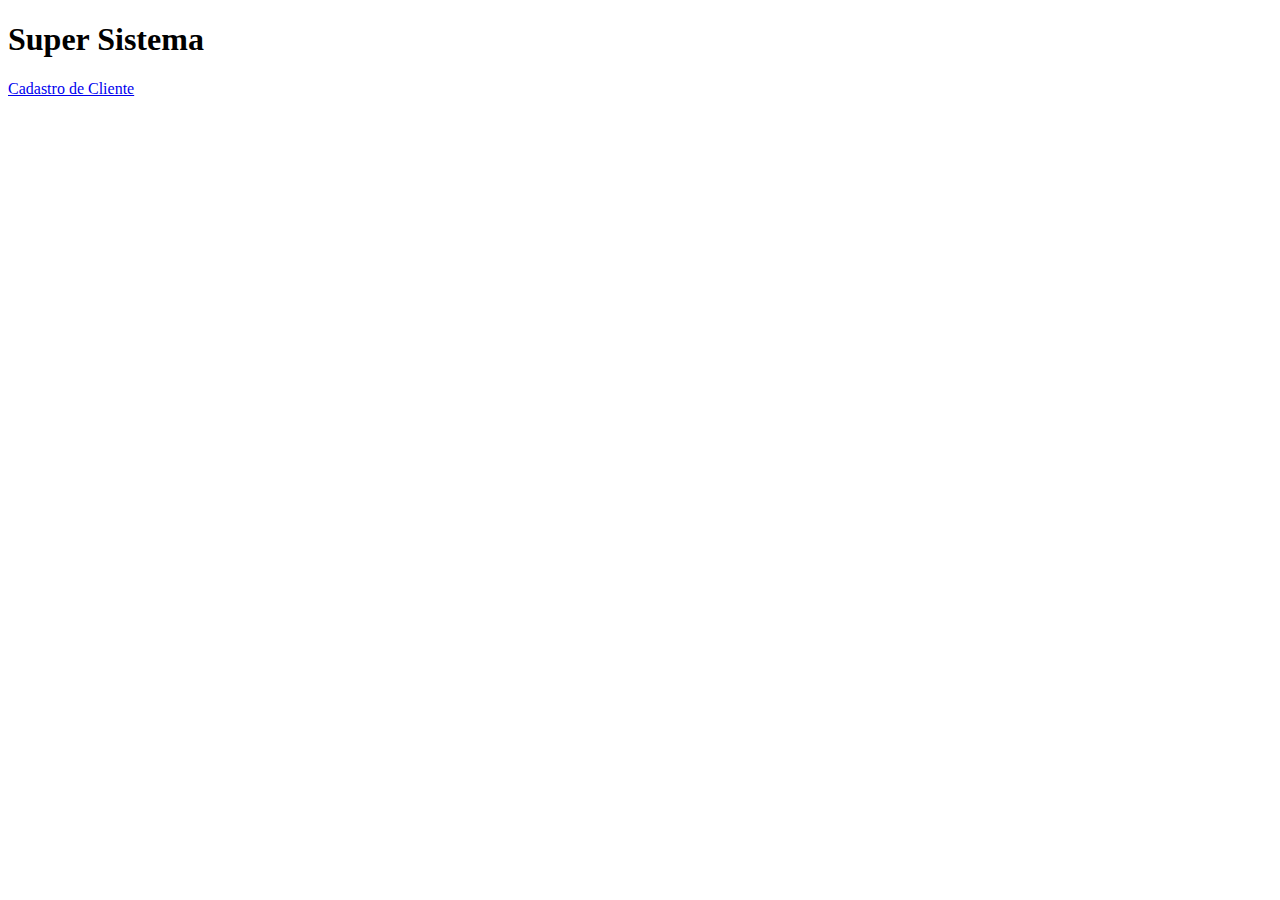
==== src/main/webapp/index.html @ e575eecc "projeto integrador 3 web jsp" ====
<!DOCTYPE html>
<html>
    <head>
        <title>Inicio</title>
        <meta http-equiv="Content-Type" content="text/html; charset=UTF-8">
    </head>
    <body>
        <h1>Super Sistema</h1>
        <form>
            <a href="cadastroCliente.jsp">Cadastro de Cliente</a>
        </form>
    </body>
</html>
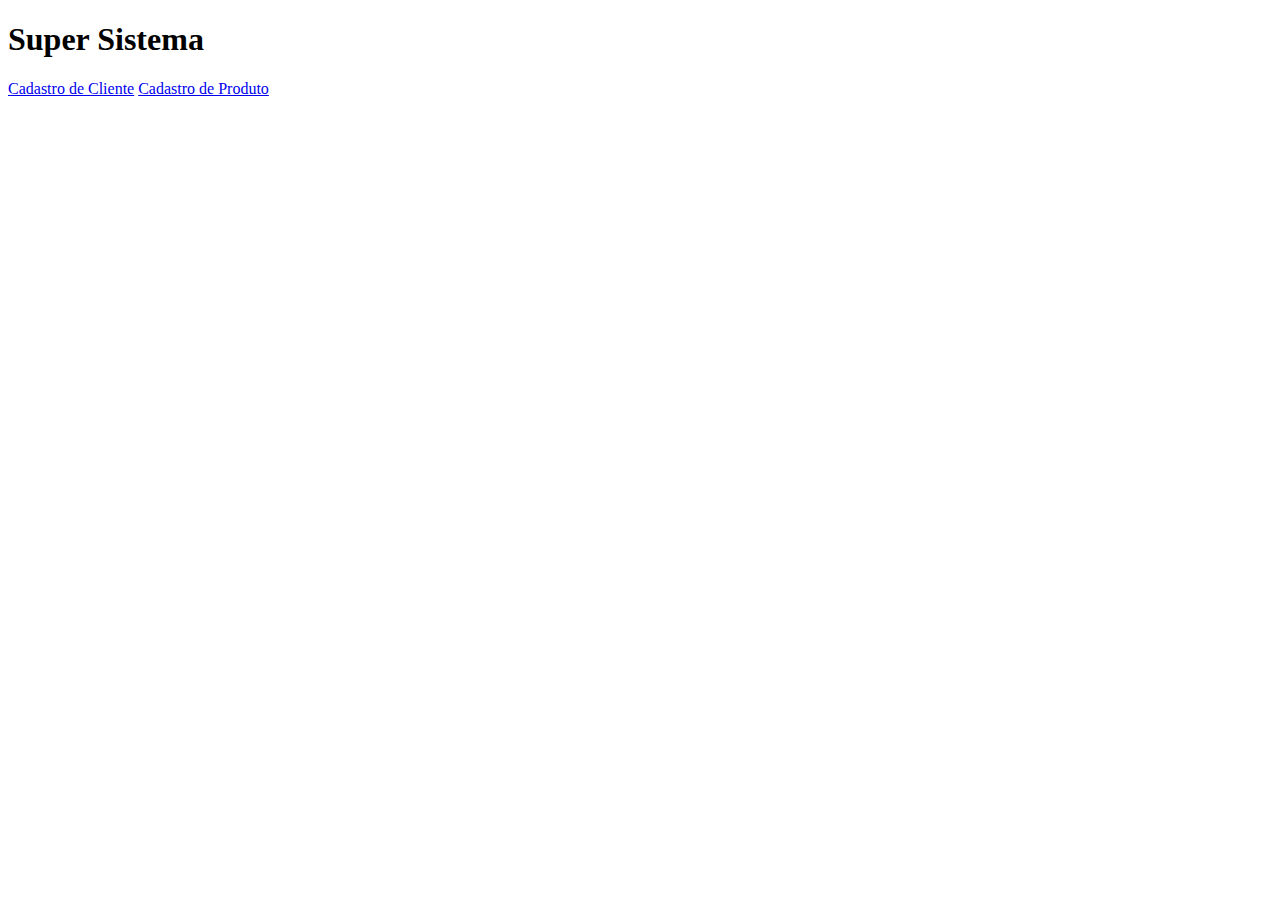
==== commit 81159ea6: "Criado CRUD Produto" ====
--- a/src/main/webapp/index.html
+++ b/src/main/webapp/index.html
@@ -8,6 +8,7 @@
         <h1>Super Sistema</h1>
         <form>
             <a href="cadastroCliente.jsp">Cadastro de Cliente</a>
+            <a href="cadastroProduto.jsp">Cadastro de Produto</a>
         </form>
     </body>
 </html>
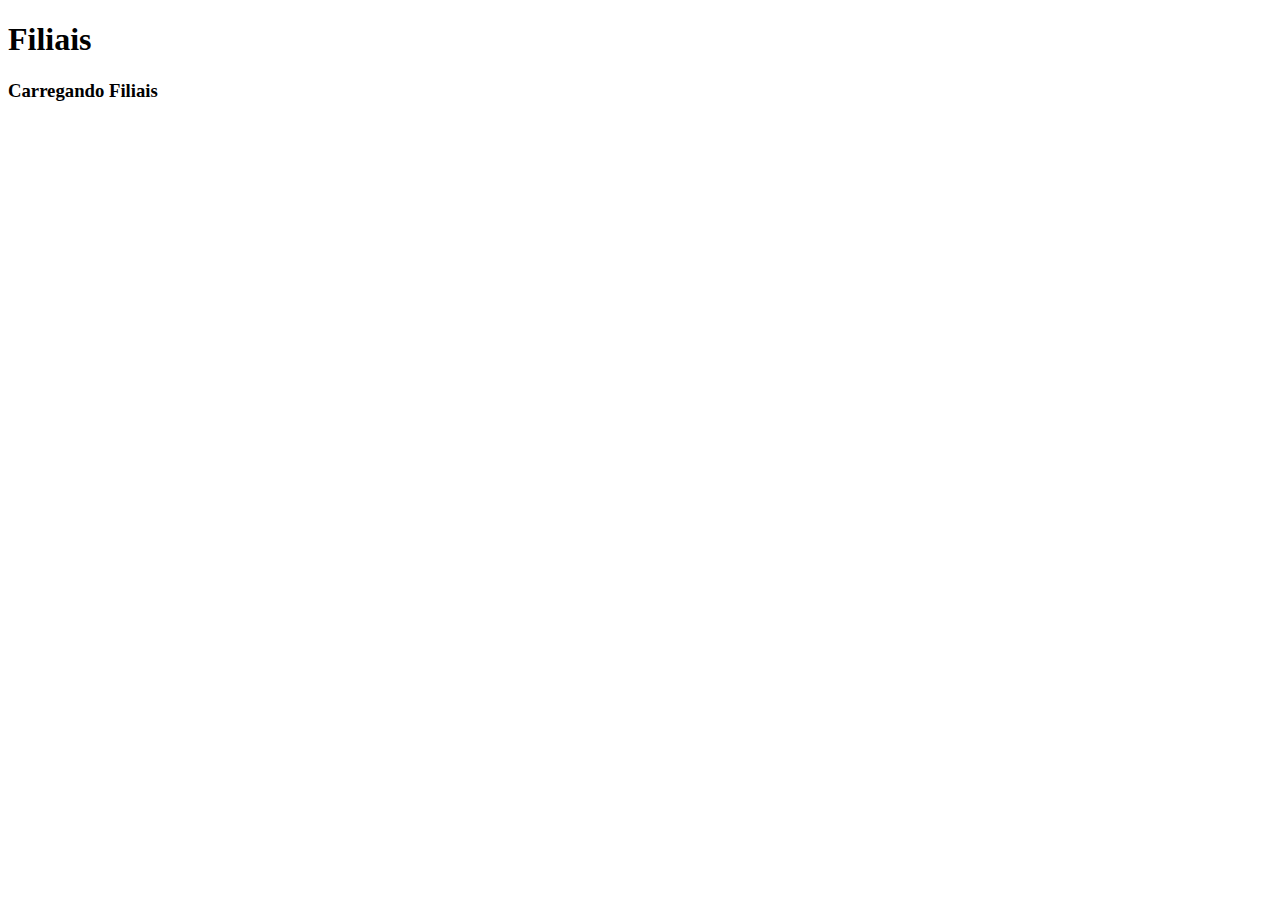
==== commit e95f61f8: "Ajuste no cadastro de clientes ainda tem bug, produtos e incluido filiais, mas falta ajusta" ====
--- a/src/main/webapp/index.html
+++ b/src/main/webapp/index.html
@@ -1,14 +1,15 @@
 <!DOCTYPE html>
 <html>
     <head>
-        <title>Inicio</title>
         <meta http-equiv="Content-Type" content="text/html; charset=UTF-8">
+        <title>JSP Page</title>
+             <script src="https://ajax.googleapis.com/ajax/libs/jquery/3.4.1/jquery.min.js"></script>
+        <script src='index.js'></script>
     </head>
     <body>
-        <h1>Super Sistema</h1>
-        <form>
-            <a href="cadastroCliente.jsp">Cadastro de Cliente</a>
-            <a href="cadastroProduto.jsp">Cadastro de Produto</a>
+        <h1>Filiais</h1>
+        <form id="formFiliais" action="ControllerFiliais" method="GET">
+            <h3>Carregando Filiais</h3>
         </form>
     </body>
 </html>
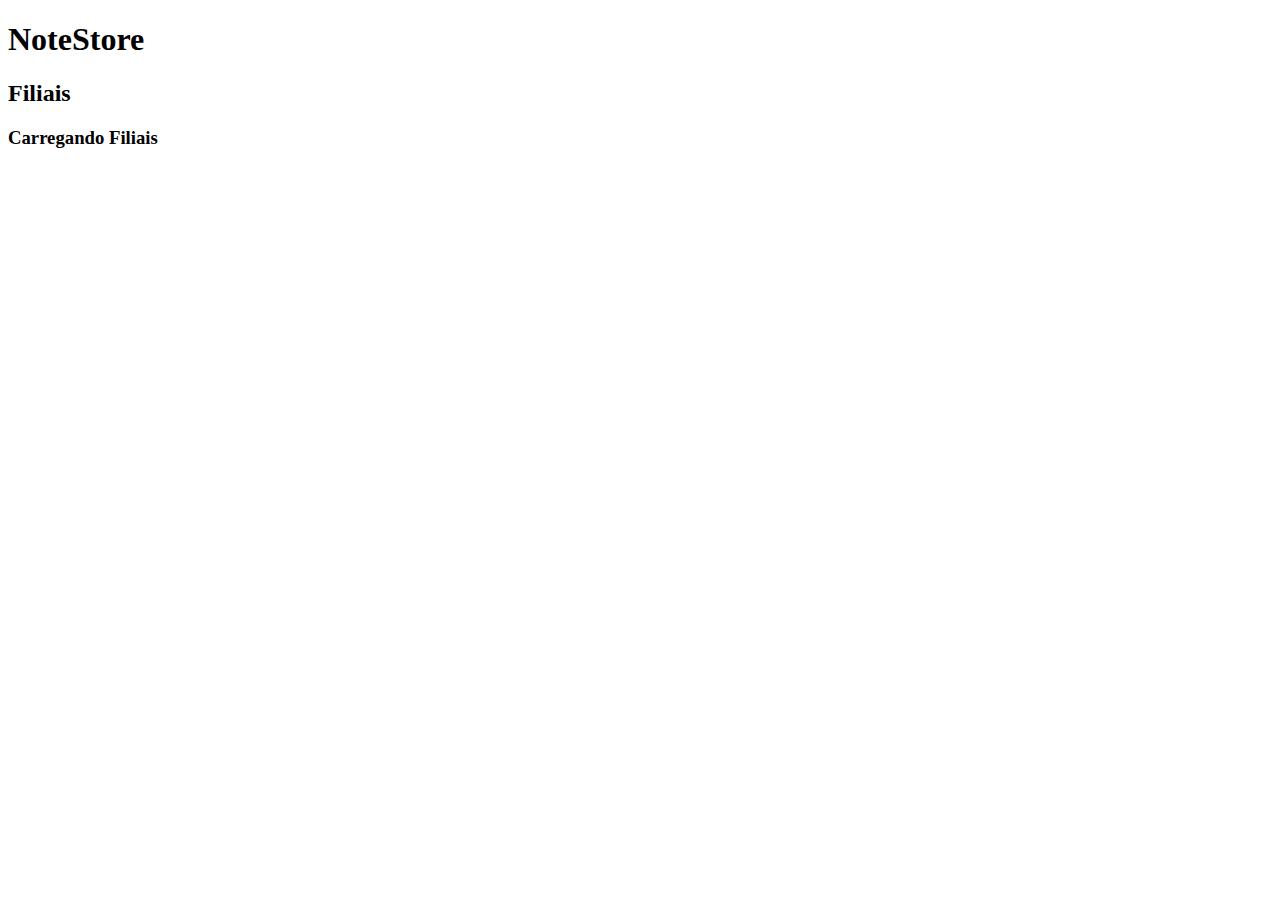
==== commit 2679a506: "atualização web geral, adicionado pasta de plugins" ====
--- a/src/main/webapp/index.html
+++ b/src/main/webapp/index.html
@@ -1,15 +1,23 @@
 <!DOCTYPE html>
 <html>
     <head>
-        <meta http-equiv="Content-Type" content="text/html; charset=UTF-8">
-        <title>JSP Page</title>
-             <script src="https://ajax.googleapis.com/ajax/libs/jquery/3.4.1/jquery.min.js"></script>
+        <meta charset=UTF-8>
+        <title>Welcome NoteStore</title>
+        <script src="https://ajax.googleapis.com/ajax/libs/jquery/3.4.1/jquery.min.js"></script>
+        <link rel="stylesheet" href="style/cssMedio.css" media="screen and (min-width:900px)">
+        <link rel="stylesheet" href="style/cssPequeno.css" media="screen and (min-width:100px)">
+        <link rel="stylesheet" href="style/index.css" media="screen and (min-width:900px)">
         <script src='index.js'></script>
     </head>
     <body>
-        <h1>Filiais</h1>
-        <form id="formFiliais" action="ControllerFiliais" method="GET">
-            <h3>Carregando Filiais</h3>
+        <h1>NoteStore</h1>
+        <h2>Filiais</h2>
+        <form action="notestore" method="POST">
+            <div id="formFiliais" >
+                <h3>Carregando Filiais</h3>
+            </div>
+            <input type="hidden" value="Filial" name="controller">
+            <input type="hidden" value="consultar" name="acao">
         </form>
     </body>
 </html>
--- a/src/main/webapp/style/cssMedio.css
+++ b/src/main/webapp/style/cssMedio.css
@@ -0,0 +1,46 @@
+body > table{
+    width: 80%;
+}
+
+/*section{
+    width: max-content;
+    margin-left: auto;
+    margin-right: auto;
+}*/
+
+table.list{
+    width: 910px;
+}
+
+td, th {
+    border: 1px solid #dddddd;
+    text-align: left;
+    padding: 8px;
+}
+
+td.tabela{
+    float: right;
+}
+td.cadastro{
+    display: inline-block;
+}
+
+tr.desc {
+    width: auto;
+    background-color: #dddddd;
+}
+
+
+input {
+    width: 100%;
+    padding: 12px 20px;
+    margin: 8px 0;
+    display: inline-block;
+    border: 1px solid #ccc;
+    border-radius: 4px;
+    box-sizing: border-box;
+}
+
+input.btnSalvar[type="button"]{
+    color: black;
+}--- a/src/main/webapp/style/cssPequeno.css
+++ b/src/main/webapp/style/cssPequeno.css
@@ -0,0 +1,47 @@
+body > table{
+    width: 80%;
+}
+
+/*section{
+    width: max-content;
+    margin-left: auto;
+    margin-right: auto;
+}*/
+
+table.list{
+    width:920px;
+}
+
+td, th {
+    border: 1px solid #dddddd;
+    text-align: left;
+    padding: 8px;
+}
+
+td.tabela{
+    float: right;
+}
+td.cadastro{
+    display: block;
+}
+
+tr.desc {
+    width: auto;
+    background-color: #dddddd;
+}
+
+
+input {
+    width: 100%;
+    padding: 12px 20px;
+    margin: 8px 0;
+    display: inline-block;
+    border: 1px solid #ccc;
+    border-radius: 4px;
+    box-sizing: border-box;
+}
+
+input.btnSalvar[type="button"]{
+    
+    color: black;
+}--- a/src/main/webapp/style/index.css
+++ b/src/main/webapp/style/index.css
@@ -0,0 +1,3 @@
+input {
+    width: 12% !important;
+}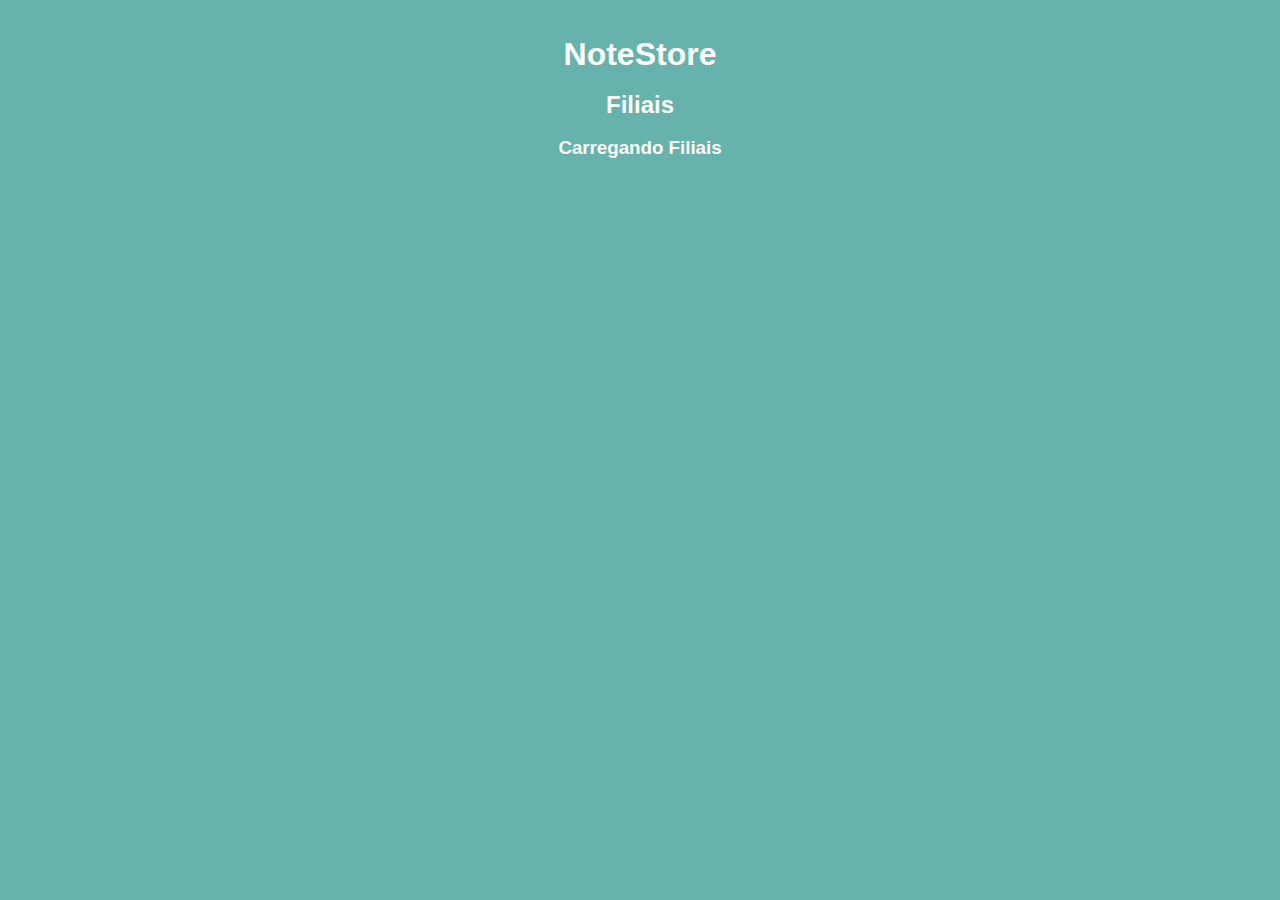
==== commit 5df240d6: "mudanca-aparencia" ====
--- a/src/main/webapp/index.html
+++ b/src/main/webapp/index.html
@@ -7,17 +7,25 @@
         <link rel="stylesheet" href="style/cssMedio.css" media="screen and (min-width:900px)">
         <link rel="stylesheet" href="style/cssPequeno.css" media="screen and (min-width:100px)">
         <link rel="stylesheet" href="style/index.css" media="screen and (min-width:900px)">
+        <link rel="stylesheet" href="style/botoes.css">
+
         <script src='index.js'></script>
     </head>
     <body>
-        <h1>NoteStore</h1>
-        <h2>Filiais</h2>
-        <form action="notestore" method="POST">
-            <div id="formFiliais" >
-                <h3>Carregando Filiais</h3>
-            </div>
-            <input type="hidden" value="Filial" name="controller">
-            <input type="hidden" value="consultar" name="acao">
-        </form>
+        <header>
+            <br>
+            <br>
+            <h1>NoteStore</h1>
+            <br>
+            <h2>Filiais</h2>
+            <br>
+            <form action="notestore" method="POST">
+                <div id="formFiliais" >
+                    <h3>Carregando Filiais</h3>
+                </div>
+                <input type="hidden" value="Filial" name="controller">
+                <input type="hidden" value="consultar" name="acao">
+            </form>
+        </header>
     </body>
 </html>
--- a/src/main/webapp/style/cssMedio.css
+++ b/src/main/webapp/style/cssMedio.css
@@ -1,19 +1,55 @@
+*{
+    font-family: 'Century-Gothic', sans-serif;
+
+}
+
 body > table{
     width: 80%;
 }
 
-/*section{
-    width: max-content;
-    margin-left: auto;
-    margin-right: auto;
-}*/
-
+body{
+    background-color:#65B3AA;
+}
 table.list{
     width: 910px;
 }
 
+h1{
+
+    color: #fff;
+}
+
+hr{
+    border:1px solid #fff;
+}
+
+
+
+td a{
+    width: 100%;
+    text-decoration: none;
+    color:#fff;
+    background-color: #51918a;
+    display:inline-block;
+    padding:15px 20px; 
+    margin: 8px 0;
+    border-radius:5px;
+    box-sizing: border-box;
+    text-align: center;
+}
+
+td a:hover{
+    background-color: #51918a;
+    color: #fff;
+    box-shadow: 0 2px 3px #777;
+}
+.btn{
+    transition: .5s;
+}
+
 td, th {
-    border: 1px solid #dddddd;
+    border: 2px solid #fff;
+    border-radius: 4px;
     text-align: left;
     padding: 8px;
 }
@@ -30,17 +66,43 @@
     background-color: #dddddd;
 }
 
+label{
+    color: #fff;
+}
 
 input {
     width: 100%;
     padding: 12px 20px;
     margin: 8px 0;
     display: inline-block;
-    border: 1px solid #ccc;
-    border-radius: 4px;
+    font-size: 17px;
+    color: black;
+    background-color: #fff;
+    border: 1px solid black;
+    border-radius: 5px;
     box-sizing: border-box;
 }
 
 input.btnSalvar[type="button"]{
     color: black;
+}
+
+#cadastrar{
+    cursor: pointer;
+}
+
+#cancelar{
+    cursor: pointer;
+}
+
+#consultarCli{
+    cursor: pointer;
+}
+
+#adcCarrinho{
+    cursor: pointer;
+}
+
+#finalizar{
+    cursor: pointer;
 }--- a/src/main/webapp/style/cssPequeno.css
+++ b/src/main/webapp/style/cssPequeno.css
@@ -44,4 +44,4 @@
 input.btnSalvar[type="button"]{
     
     color: black;
-}+}
--- a/src/main/webapp/style/index.css
+++ b/src/main/webapp/style/index.css
@@ -1,3 +1,3 @@
 input {
     width: 12% !important;
-}+}
--- a/src/main/webapp/style/botoes.css
+++ b/src/main/webapp/style/botoes.css
@@ -0,0 +1,63 @@
+*{
+    margin:0;
+    padding:0;
+    font-family: 'Century-Gothic', sans-serif;
+}
+h1 {
+    color: #fff;
+}
+h2{
+    color: #fff;
+}
+h3{
+    color: #fff;
+}
+input{
+    width: 12% !important;
+    text-align: center;
+}
+a {
+    width: 12% !important;
+    text-align: center;
+}
+header{
+    position:fixed;
+    width:100%;
+    height:100%;
+    background-color:#65B3AA;
+    top:0;
+    left:0;
+    text-align: center;
+}
+header input{
+    text-decoration: none;
+    color:#fff;
+    display:inline-block;
+    padding:15px 20px; 
+    margin:15px 30px;
+    border:3px solid #fff;
+    border-radius:5px;
+}
+header input:hover{
+    background-color: #fff;
+    color: #777;
+    box-shadow: 0 2px 3px #777;
+}
+header a{
+    text-decoration: none;
+    color:#fff;
+    display:inline-block;
+    padding:15px 20px; 
+    margin:15px 30px;
+    border:3px solid #fff;
+    border-radius:5px;
+}
+header a:hover{
+    background-color: #fff;
+    color: #777;
+    box-shadow: 0 2px 3px #777;
+}
+.btn{
+    transition: .5s;
+    cursor: pointer;
+}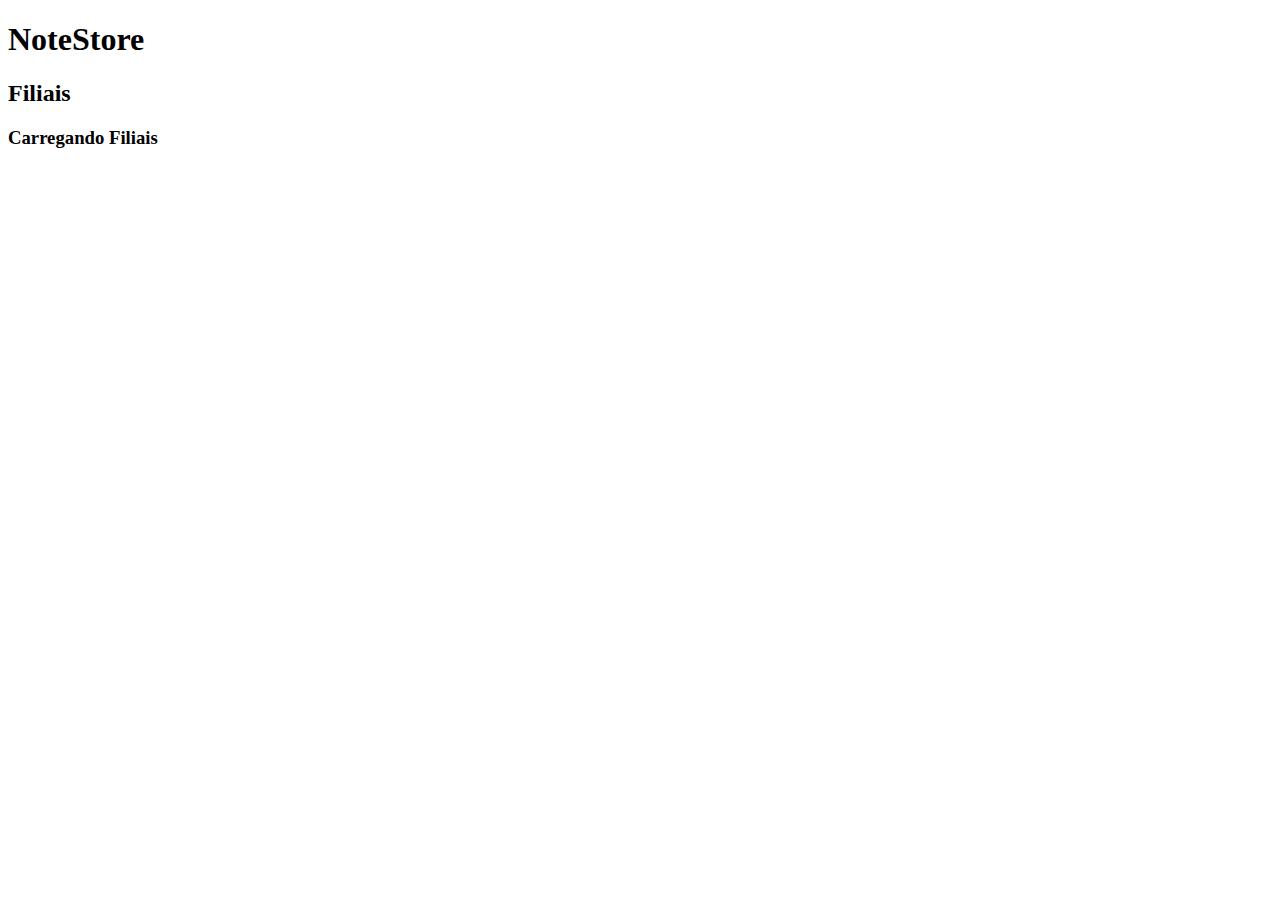
==== commit 15b4ff5e: "Revert "mudanca-aparencia (#32)"" ====
--- a/src/main/webapp/index.html
+++ b/src/main/webapp/index.html
@@ -7,25 +7,17 @@
         <link rel="stylesheet" href="style/cssMedio.css" media="screen and (min-width:900px)">
         <link rel="stylesheet" href="style/cssPequeno.css" media="screen and (min-width:100px)">
         <link rel="stylesheet" href="style/index.css" media="screen and (min-width:900px)">
-        <link rel="stylesheet" href="style/botoes.css">
-
         <script src='index.js'></script>
     </head>
     <body>
-        <header>
-            <br>
-            <br>
-            <h1>NoteStore</h1>
-            <br>
-            <h2>Filiais</h2>
-            <br>
-            <form action="notestore" method="POST">
-                <div id="formFiliais" >
-                    <h3>Carregando Filiais</h3>
-                </div>
-                <input type="hidden" value="Filial" name="controller">
-                <input type="hidden" value="consultar" name="acao">
-            </form>
-        </header>
+        <h1>NoteStore</h1>
+        <h2>Filiais</h2>
+        <form action="notestore" method="POST">
+            <div id="formFiliais" >
+                <h3>Carregando Filiais</h3>
+            </div>
+            <input type="hidden" value="Filial" name="controller">
+            <input type="hidden" value="consultar" name="acao">
+        </form>
     </body>
 </html>
--- a/src/main/webapp/style/cssMedio.css
+++ b/src/main/webapp/style/cssMedio.css
@@ -1,55 +1,19 @@
-*{
-    font-family: 'Century-Gothic', sans-serif;
-
-}
-
 body > table{
     width: 80%;
 }
 
-body{
-    background-color:#65B3AA;
-}
+/*section{
+    width: max-content;
+    margin-left: auto;
+    margin-right: auto;
+}*/
+
 table.list{
     width: 910px;
 }
 
-h1{
-
-    color: #fff;
-}
-
-hr{
-    border:1px solid #fff;
-}
-
-
-
-td a{
-    width: 100%;
-    text-decoration: none;
-    color:#fff;
-    background-color: #51918a;
-    display:inline-block;
-    padding:15px 20px; 
-    margin: 8px 0;
-    border-radius:5px;
-    box-sizing: border-box;
-    text-align: center;
-}
-
-td a:hover{
-    background-color: #51918a;
-    color: #fff;
-    box-shadow: 0 2px 3px #777;
-}
-.btn{
-    transition: .5s;
-}
-
 td, th {
-    border: 2px solid #fff;
-    border-radius: 4px;
+    border: 1px solid #dddddd;
     text-align: left;
     padding: 8px;
 }
@@ -66,43 +30,17 @@
     background-color: #dddddd;
 }
 
-label{
-    color: #fff;
-}
 
 input {
     width: 100%;
     padding: 12px 20px;
     margin: 8px 0;
     display: inline-block;
-    font-size: 17px;
-    color: black;
-    background-color: #fff;
-    border: 1px solid black;
-    border-radius: 5px;
+    border: 1px solid #ccc;
+    border-radius: 4px;
     box-sizing: border-box;
 }
 
 input.btnSalvar[type="button"]{
     color: black;
-}
-
-#cadastrar{
-    cursor: pointer;
-}
-
-#cancelar{
-    cursor: pointer;
-}
-
-#consultarCli{
-    cursor: pointer;
-}
-
-#adcCarrinho{
-    cursor: pointer;
-}
-
-#finalizar{
-    cursor: pointer;
 }--- a/src/main/webapp/style/cssPequeno.css
+++ b/src/main/webapp/style/cssPequeno.css
@@ -44,4 +44,4 @@
 input.btnSalvar[type="button"]{
     
     color: black;
-}
+}--- a/src/main/webapp/style/index.css
+++ b/src/main/webapp/style/index.css
@@ -1,3 +1,3 @@
 input {
     width: 12% !important;
-}
+}